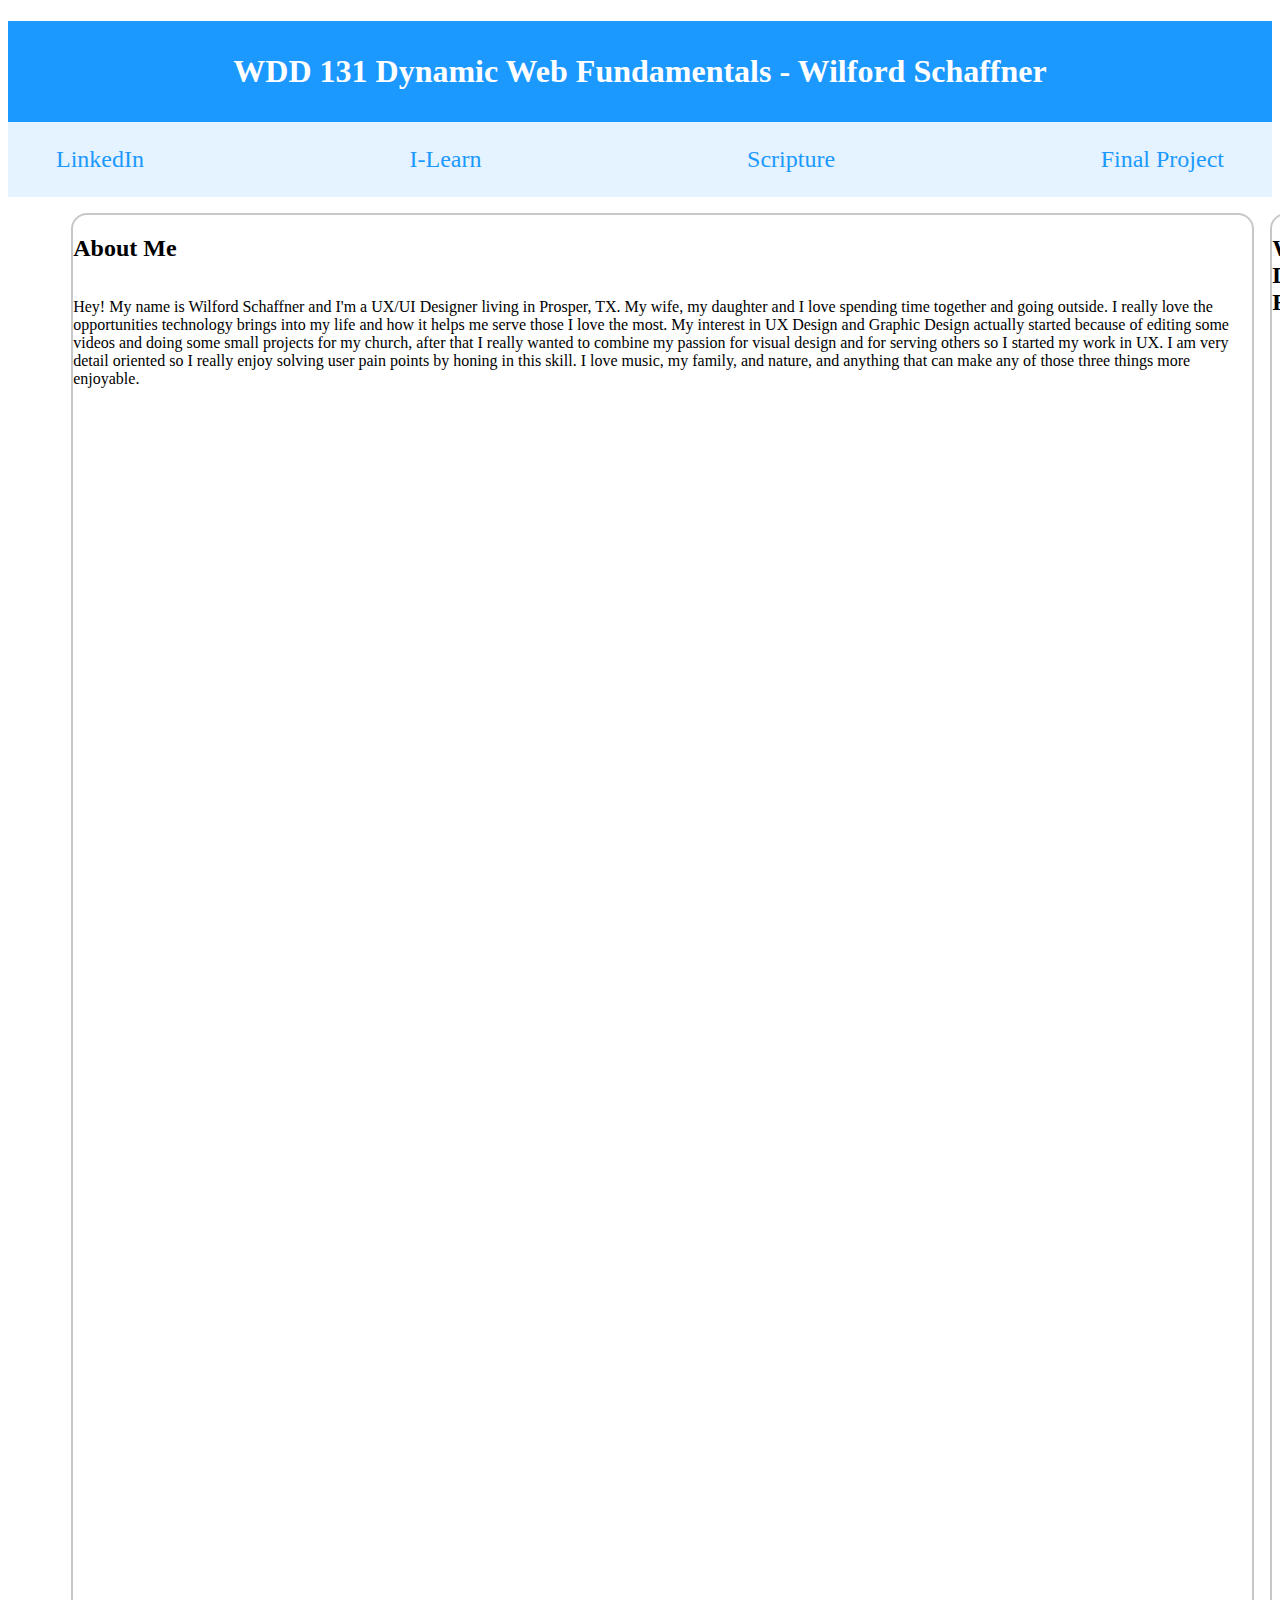
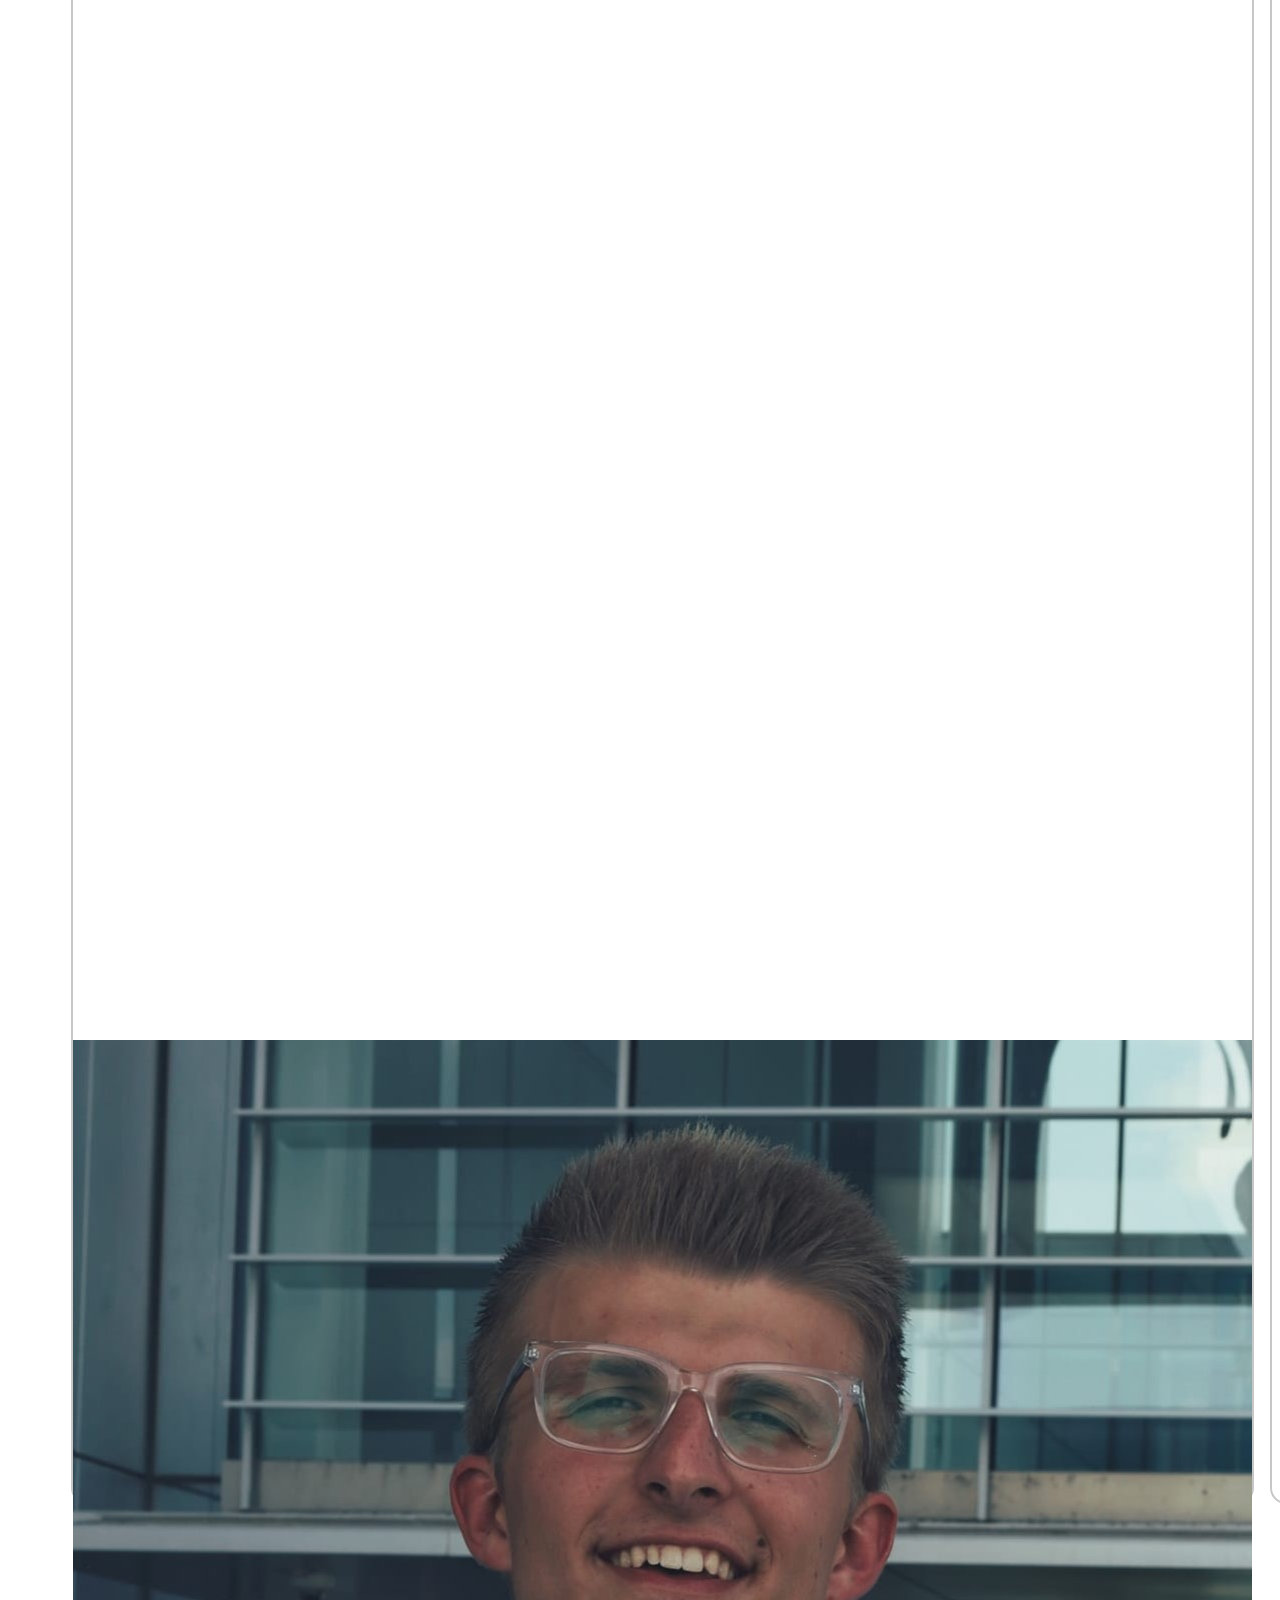
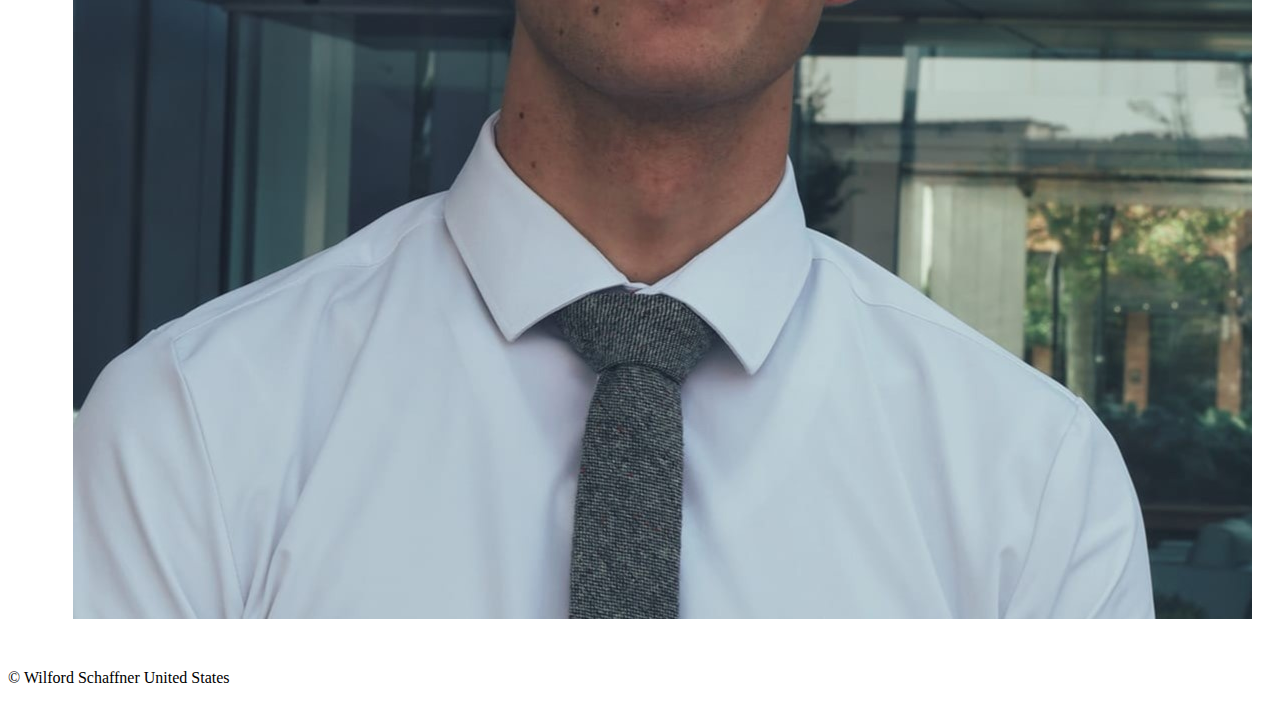
==== index.html @ 1a2853dc "trash" ====
<!DOCTYPE html>
<html lang="en">
<head>
    <meta charset="UTF-8">
    <meta name="viewport" content="width=device-width, initial-scale=1.0">
    <title>Wilford's Homepage</title>
    <link rel="stylesheet" href="styles/base.css">
    <meta name="author" content="Wilford Schaffner" />
    <meta
      name="description"
      content="This page is a hub of information about the design work of Wilford Schaffner in the
      class of WDD 131 - Dynamic Web Fundamentals. It also gives a brief description about the author,
      as well as ways to contact and or view more about him." />
</head>
<header>
    <h1>WDD 131 Dynamic Web Fundamentals - Wilford Schaffner</h1>
    <nav>
        <a href="https://www.linkedin.com/in/wilfordschaffner/">LinkedIn</a>
        <a href="https://byui.instructure.com/">I-Learn</a>
        <a href="https://www.churchofjesuschrist.org/study/scriptures/nt/john/16?lang=eng&id=p33#p33">Scripture</a>
        <a href="#">Final Project</a>
    </nav>
</header>
<body>
    <main>
        <div class="card">
            <h2>About Me</h2>
            <div class="leftCardContent">
                <p>Hey! My name is Wilford Schaffner and I'm a UX/UI Designer living in Prosper, TX. My wife, my daughter and I love
                    spending time together and going outside. I really love the opportunities technology brings into my life and how it
                    helps me serve those I love the most. My interest in UX Design and Graphic Design actually started because of
                    editing some videos and doing some small projects for my church, after that I really wanted to combine my passion
                    for visual design and for serving others so I started my work in UX. I am very detail oriented so I really enjoy
                    solving user pain points by honing in this skill. I love music, my family, and nature, and anything that can make
                    any of those three things more enjoyable.
                </p>
                <img src="images/meinwhite.jpg" alt="Wilford Schaffner standing in front of a building in a white shirt for a portrait photo.">
            </div>
        </div>
        <div class="card">
            <h2>Web Dev/Design Resources</h2>
            <ul>
                <li href="https://thenounproject.com/">The Noun Project</li>
                <li href="https://developer.mozilla.org/en-US/">MDN Web Docs</li>
                <li href="https://www.w3schools.com/">W3 Schools</li>
            </ul>
        </div>
    </main>
    <footer>
        <p>&copy; <span id="currentyear"></span> Wilford Schaffner United States</p>
        <p id="lastModified"></p>
    </footer>
</body>
</html>
---- styles/base.css ----
header h1 {
    color: white;
    background-color: rgb(28, 153, 255);
    padding: 1em;
    margin-bottom: 0;
    text-align: center;
}

nav {
    display: flex;
    justify-content: space-between;
    background-color: rgb(228, 243, 255);
    padding: 1em 2em;
    font-size: x-large;
}

nav a {
    text-decoration: none;
    color: rgb(28, 153, 255);
}

nav :hover {
    background-color: rgb(28, 153, 255);
    color: white;
    transition: all 0.3s ease;
}

main {
    display: grid;
    grid-template-columns: 2fr 1fr;
    width: 90%;
    margin: auto;
    margin-top: 1em;
    margin-bottom: 3em;
    grid-gap: 1em;
}

.card {
    max-height: 80%;
    border-radius: 1em;
    border-width: 2px;
    border-color: rgb(199, 199, 199);
    border-style: solid;
}  

.leftCardContent {
    display: grid;
    grid-template-rows: 2fr 1fr;
}
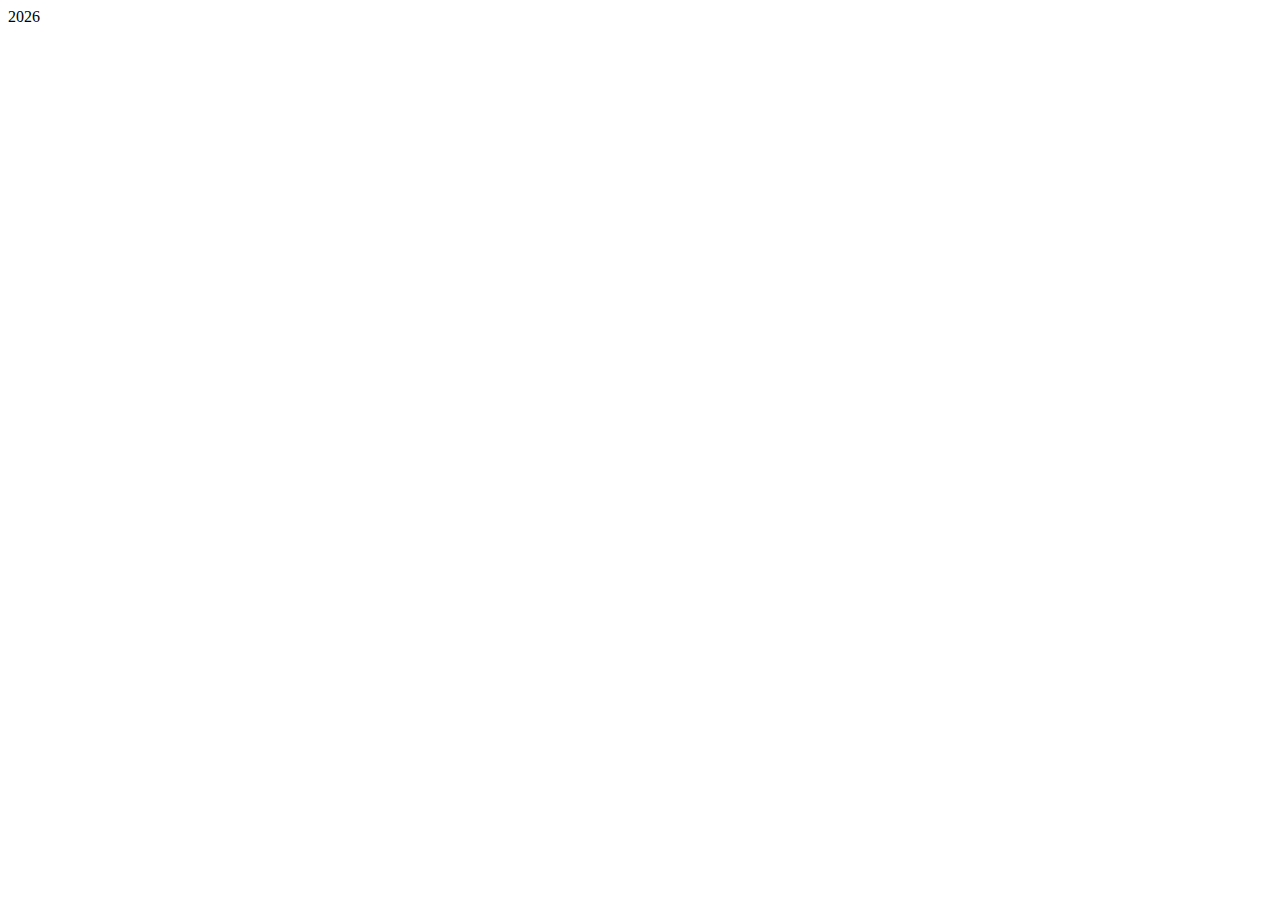
==== commit 6e70de03: "modified:   index.html modified:   scripts/getdates.js modified:   styles/base.css" ====
--- a/index.html
+++ b/index.html
@@ -6,11 +6,10 @@
     <title>Wilford's Homepage</title>
     <link rel="stylesheet" href="styles/base.css">
     <meta name="author" content="Wilford Schaffner" />
-    <meta
-      name="description"
-      content="This page is a hub of information about the design work of Wilford Schaffner in the
+    <meta name="description" content="This page is a hub of information about the design work of Wilford Schaffner in the
       class of WDD 131 - Dynamic Web Fundamentals. It also gives a brief description about the author,
       as well as ways to contact and or view more about him." />
+    <script src="scripts/getdates.js" defer></script>
 </head>
 <header>
     <h1>WDD 131 Dynamic Web Fundamentals - Wilford Schaffner</h1>
@@ -23,31 +22,48 @@
 </header>
 <body>
     <main>
-        <div class="card">
+        <div class="card" >
             <h2>About Me</h2>
             <div class="leftCardContent">
-                <p>Hey! My name is Wilford Schaffner and I'm a UX/UI Designer living in Prosper, TX. My wife, my daughter and I love
-                    spending time together and going outside. I really love the opportunities technology brings into my life and how it
-                    helps me serve those I love the most. My interest in UX Design and Graphic Design actually started because of
-                    editing some videos and doing some small projects for my church, after that I really wanted to combine my passion
-                    for visual design and for serving others so I started my work in UX. I am very detail oriented so I really enjoy
-                    solving user pain points by honing in this skill. I love music, my family, and nature, and anything that can make
-                    any of those three things more enjoyable.
-                </p>
-                <img src="images/meinwhite.jpg" alt="Wilford Schaffner standing in front of a building in a white shirt for a portrait photo.">
+                <div class="paragraph-wrapper">
+                    <p class="paragraph-style">Hey! My name is Wilford Schaffner and I'm a UX/UI Designer living in Prosper,
+                        TX. My wife, my daughter and I love
+                        spending time together and going outside. I really love the opportunities technology brings into my
+                        life and how it
+                        helps me serve those I love the most. My interest in UX Design and Graphic Design actually started
+                        because of
+                        editing some videos and doing some small projects for my church, after that I really wanted to
+                        combine my passion
+                        for visual design and for serving others so I started my work in UX. I am very detail oriented so I
+                        really enjoy
+                        solving user pain points by honing in this skill. I love music, my family, and nature, and anything
+                        that can make
+                        any of those three things more enjoyable.
+                    </p>
+                </div>
+                <div class="img-outer-wrapper" style="margin: auto;">
+                    <div class="img-inner-wrapper">
+                        <img class="img-style" src="images/meinwhite.jpg"
+                            alt="Wilford Schaffner standing in front of a building in a white shirt for a portrait photo.">
+                    </div>
+                </div>
             </div>
         </div>
         <div class="card">
             <h2>Web Dev/Design Resources</h2>
-            <ul>
-                <li href="https://thenounproject.com/">The Noun Project</li>
-                <li href="https://developer.mozilla.org/en-US/">MDN Web Docs</li>
-                <li href="https://www.w3schools.com/">W3 Schools</li>
-            </ul>
+            <div class="rightCardContent">
+                <div class="links">
+     </div>               <ul>
+                        <li><a href="https://thenounproject.com/">The Noun Project</a></li>
+                        <li><a href="https://developer.mozilla.org/en-US/">MDN Web Docs</a></li>
+                        <li><a href="https://www.w3schools.com/">W3 Schools</a></li>
+                    </ul>
+                </div>
+            </div>
         </div>
     </main>
-    <footer>
-        <p>&copy; <span id="currentyear"></span> Wilford Schaffner United States</p>
+    <footer style="position: absolute; bottom: 0px;">
+        <p>&copy; Wilford Schaffner United States</p>
         <p id="lastModified"></p>
     </footer>
 </body>
--- a/styles/base.css
+++ b/styles/base.css
@@ -36,15 +36,78 @@
 }
 
 .card {
-    max-height: 80%;
+    max-height: 80vh;
     border-radius: 1em;
     border-width: 2px;
     border-color: rgb(199, 199, 199);
     border-style: solid;
-}  
+}
+
+.card h2 {
+    text-align: center;
+    background-color: rgb(28, 153, 255);
+    margin-top: 0;
+    margin-left: 0;
+    margin-right: 0;
+    padding: 0.5em;
+    color: white;
+    border-radius: .5em .5em 0 0;
+}
 
 .leftCardContent {
-    display: grid;
-    grid-template-rows: 2fr 1fr;
+    padding: 0 1rem;
 }
 
+.paragraph-wrapper {
+    display: flex;
+    flex-direction: column;
+    justify-content: center;
+}
+
+.paragraph-style {
+    display: inline; 
+    text-align: justify; 
+    padding-right: 1rem
+}
+
+.img-outer-wrapper {
+    margin: auto;
+}
+
+.img-inner-wrapper {
+    min-width: 10rem;
+    /* max-height: 12rem; */
+    display: flex;
+}
+
+.img-style {
+    display: inline;
+    border-radius: 1rem;
+    width: 100%;
+}
+
+.leftCardContent {
+    display: flex; 
+    margin-bottom: 1rem;
+}
+
+.links {
+    display: flex; 
+    justify-content: center; 
+    align-items: center;
+}
+
+.rightCardContent {
+    display: flex; 
+    justify-content: center; 
+    align-items: center;
+}
+
+footer {
+    background-color: rgb(28, 153, 255);
+    display: flex;
+    justify-content: center;
+    align-items: center;
+    width: 99%;
+    color: white;
+}